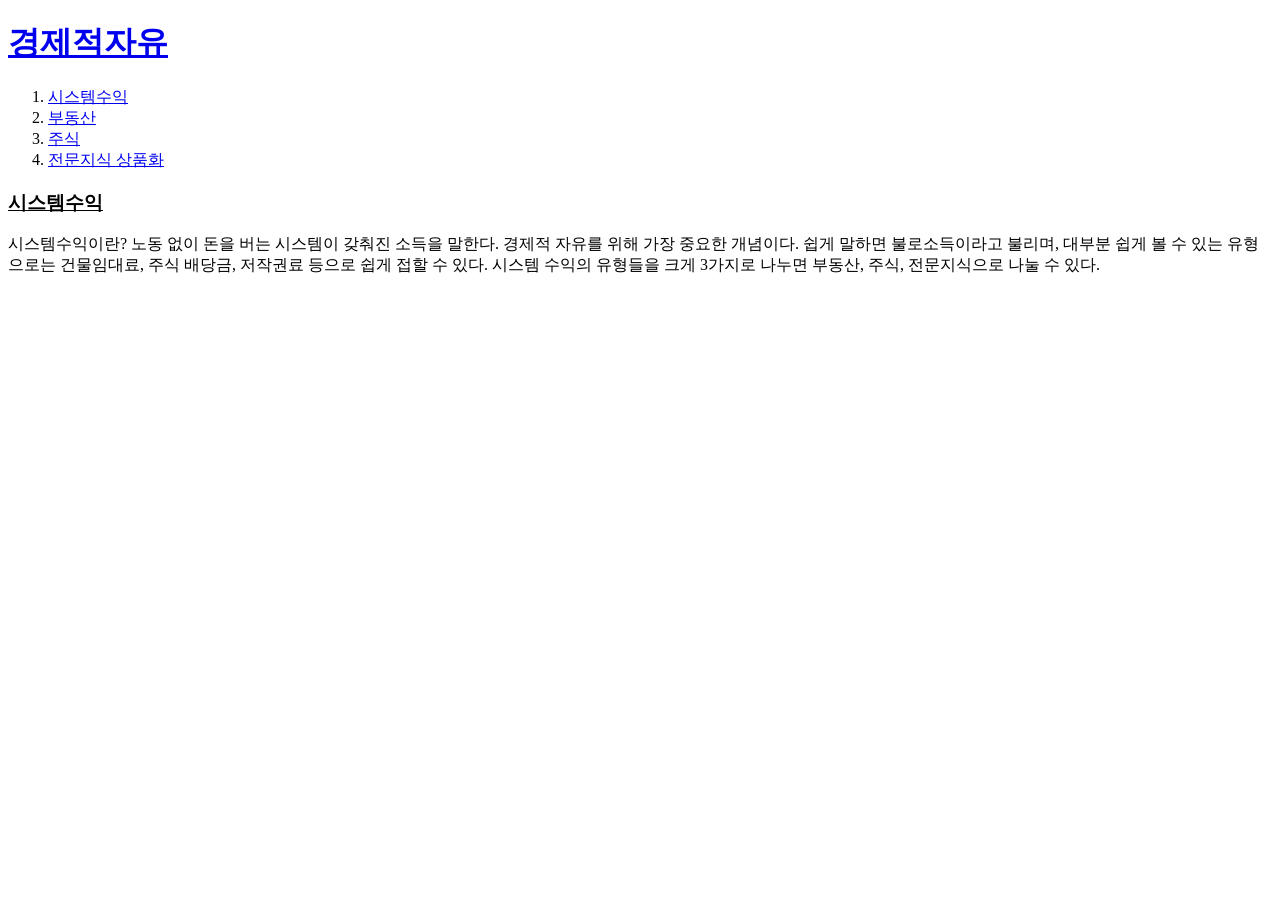
==== 1.html @ b65ef61a "first version" ====
<!DOCTYPE HTML>
<html>
  <head>
    <title>WEB-시스템수익</title>
  <meta charset="utf-8">
  </head>

  <body>
    <h1><a href="index.html">경제적자유</a></h1>
    <ol>
     <li><a href="1.html">시스템수익</a></li>
     <li><a href="2.html">부동산</a></li>
     <li><a href="3.html">주식</a></li>
     <li><a href="4.html">전문지식 상품화</a></li>
    </ol>
    <p><u><strong><h3>시스템수익</h3></strong></u>
    시스템수익이란? 노동 없이 돈을 버는 시스템이 갖춰진 소득을 말한다.
    경제적 자유를 위해 가장 중요한 개념이다. 쉽게 말하면 불로소득이라고 불리며, 대부분
    쉽게 볼 수 있는 유형으로는 건물임대료, 주식 배당금, 저작권료 등으로 쉽게 접할 수 있다.
    시스템 수익의 유형들을 크게 3가지로 나누면 부동산, 주식, 전문지식으로 나눌 수 있다.</P>
  </body>
</html>
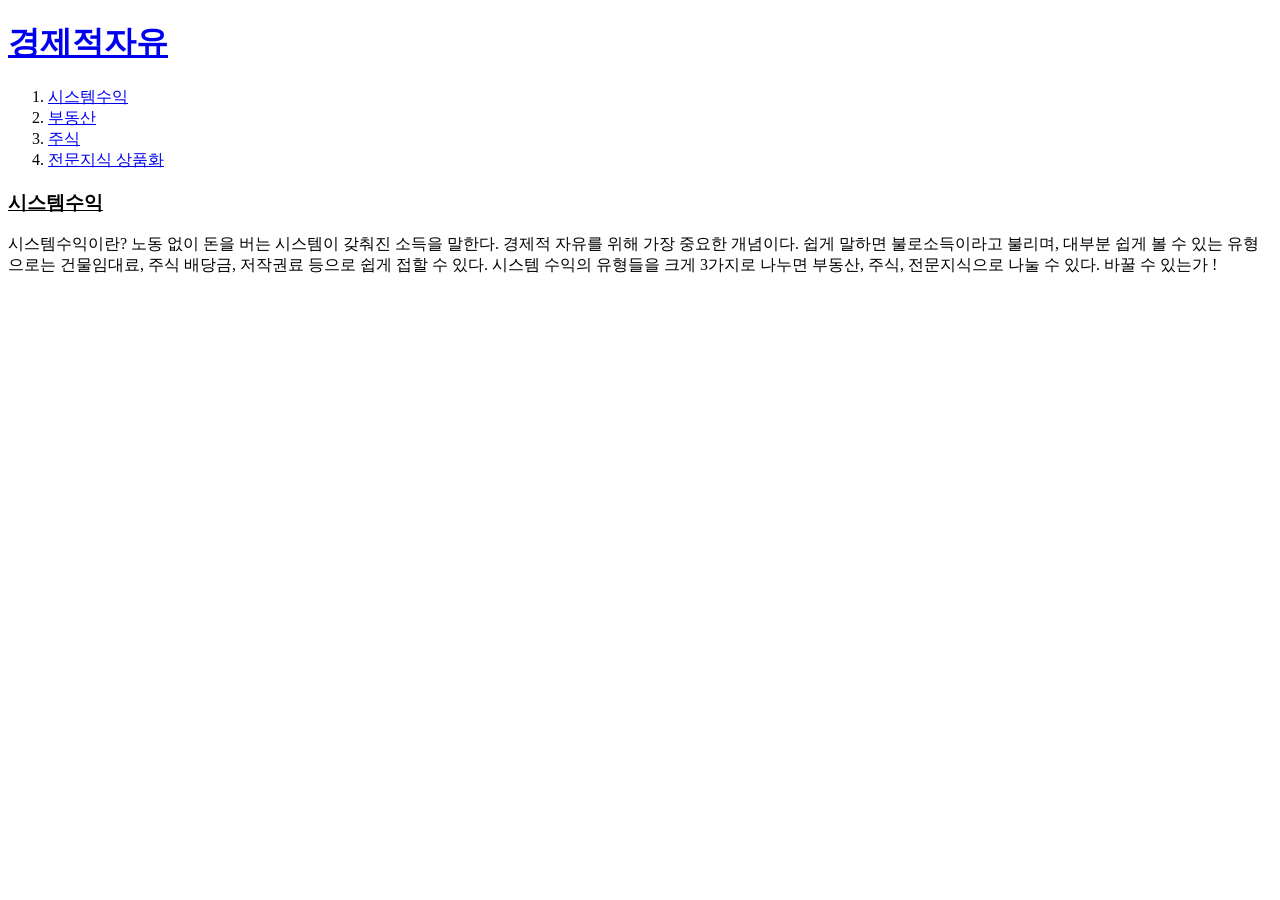
==== commit bcd319ff: "second version" ====
--- a/1.html
+++ b/1.html
@@ -17,6 +17,7 @@
     시스템수익이란? 노동 없이 돈을 버는 시스템이 갖춰진 소득을 말한다.
     경제적 자유를 위해 가장 중요한 개념이다. 쉽게 말하면 불로소득이라고 불리며, 대부분
     쉽게 볼 수 있는 유형으로는 건물임대료, 주식 배당금, 저작권료 등으로 쉽게 접할 수 있다.
-    시스템 수익의 유형들을 크게 3가지로 나누면 부동산, 주식, 전문지식으로 나눌 수 있다.</P>
+    시스템 수익의 유형들을 크게 3가지로 나누면 부동산, 주식, 전문지식으로 나눌 수 있다.
+    바꿀 수 있는가 !</P>
   </body>
 </html>
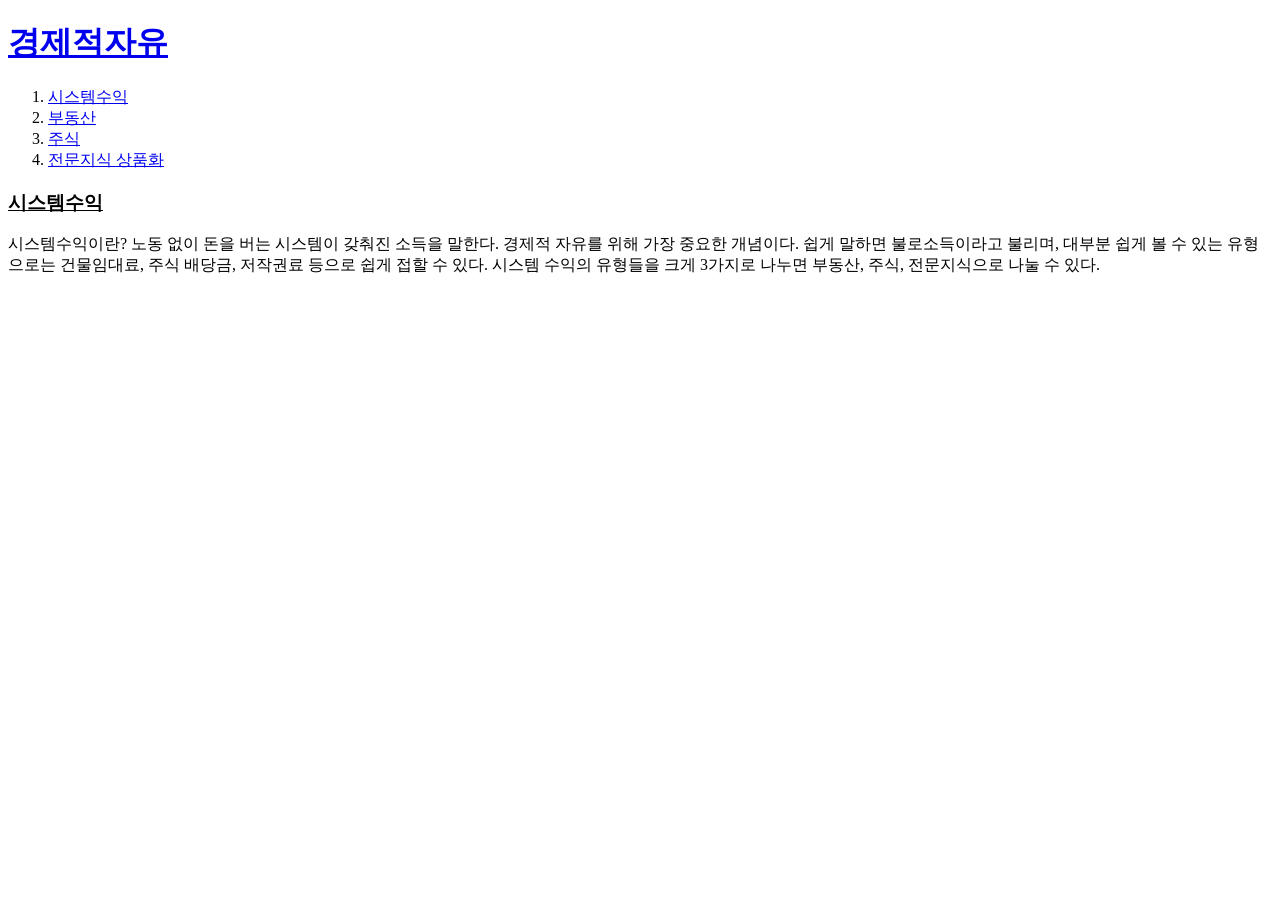
==== commit 0c6de8d9: "first version" ====
--- a/1.html
+++ b/1.html
@@ -18,6 +18,6 @@
     경제적 자유를 위해 가장 중요한 개념이다. 쉽게 말하면 불로소득이라고 불리며, 대부분
     쉽게 볼 수 있는 유형으로는 건물임대료, 주식 배당금, 저작권료 등으로 쉽게 접할 수 있다.
     시스템 수익의 유형들을 크게 3가지로 나누면 부동산, 주식, 전문지식으로 나눌 수 있다.
-    바꿀 수 있는가 !</P>
+    </P>
   </body>
 </html>
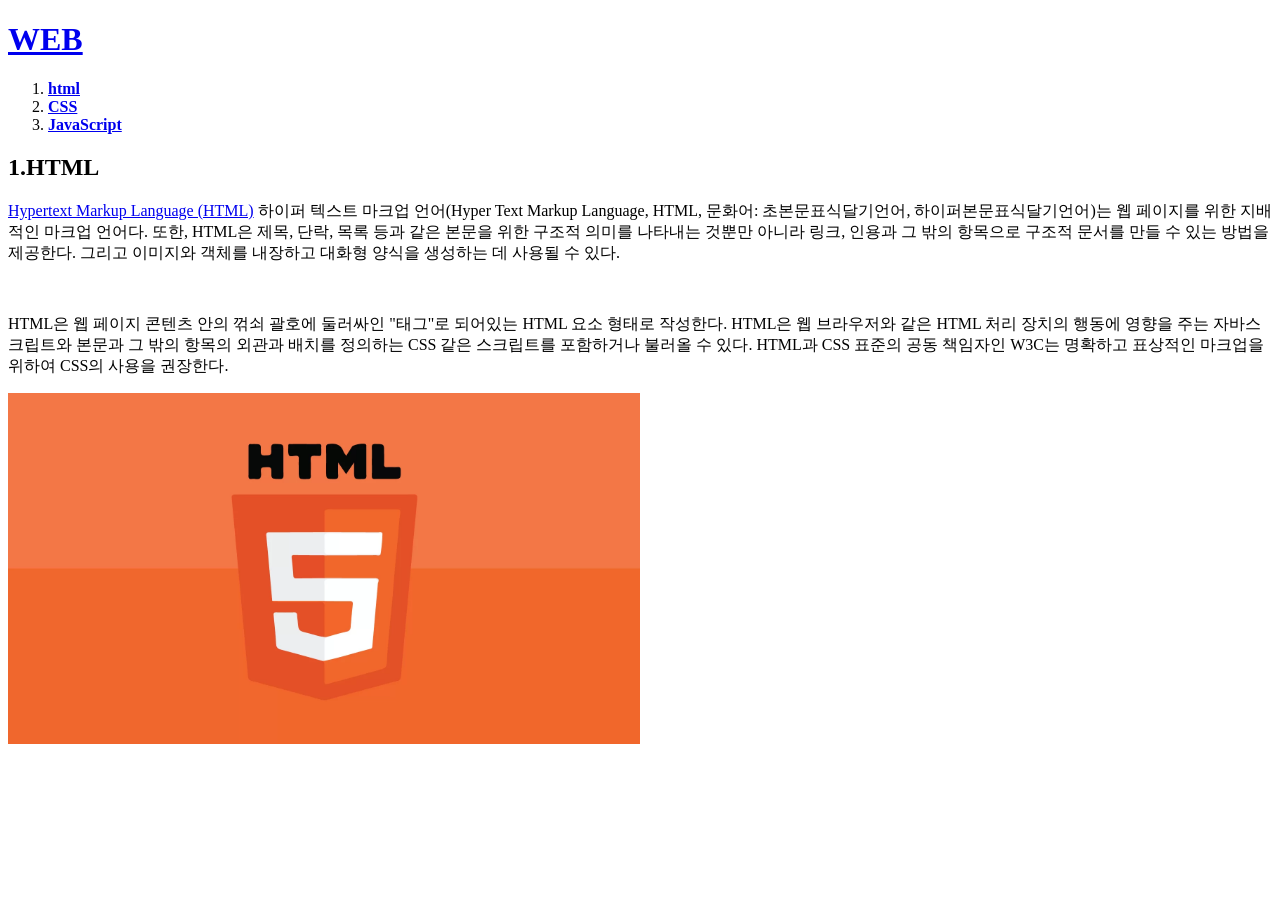
==== commit 6394074c: "Add files via upload" ====
--- a/1.html
+++ b/1.html
@@ -1,23 +1,30 @@
 <!DOCTYPE HTML>
 <html>
-  <head>
-    <title>WEB-시스템수익</title>
-  <meta charset="utf-8">
-  </head>
+<head>
 
-  <body>
-    <h1><a href="index.html">경제적자유</a></h1>
-    <ol>
-     <li><a href="1.html">시스템수익</a></li>
-     <li><a href="2.html">부동산</a></li>
-     <li><a href="3.html">주식</a></li>
-     <li><a href="4.html">전문지식 상품화</a></li>
-    </ol>
-    <p><u><strong><h3>시스템수익</h3></strong></u>
-    시스템수익이란? 노동 없이 돈을 버는 시스템이 갖춰진 소득을 말한다.
-    경제적 자유를 위해 가장 중요한 개념이다. 쉽게 말하면 불로소득이라고 불리며, 대부분
-    쉽게 볼 수 있는 유형으로는 건물임대료, 주식 배당금, 저작권료 등으로 쉽게 접할 수 있다.
-    시스템 수익의 유형들을 크게 3가지로 나누면 부동산, 주식, 전문지식으로 나눌 수 있다.
-    </P>
-  </body>
+<title>Web-HTML</title>
+<meta charset="utf-8" content="">
+</<head>
+
+<body>
+  <h1><a href="WEB.html">WEB</a></h1>
+
+<ol>
+  <li><a href="1.html" ><strong>html</strong></a></li>
+  <li><a href="2.html" ><strong>CSS</strong></a></li>
+  <li><a href="3.html" ><strong>JavaScript</strong></a></li>
+</ol>
+<h2><strong>1.HTML</strong></h2>
+<p><a href="https://ko.wikipedia.org/wiki/HTML" target="_blank" title="HTML 설명">Hypertext Markup Language (HTML)</a>
+하이퍼 텍스트 마크업 언어(Hyper Text Markup Language, HTML, 문화어: 초본문표식달기언어, 하이퍼본문표식달기언어)는 웹 페이지를 위한 지배적인 마크업 언어다.
+또한, HTML은 제목, 단락, 목록 등과 같은 본문을 위한 구조적 의미를 나타내는 것뿐만 아니라 링크, 인용과 그 밖의 항목으로 구조적 문서를 만들 수 있는 방법을 제공한다.
+그리고 이미지와 객체를 내장하고 대화형 양식을 생성하는 데 사용될 수 있다.</p>
+
+<p><p style="margin-top:50px;"> HTML은 웹 페이지 콘텐츠 안의 꺾쇠 괄호에 둘러싸인 "태그"로 되어있는 HTML 요소 형태로 작성한다.
+HTML은 웹 브라우저와 같은 HTML 처리 장치의 행동에 영향을 주는 자바스크립트와 본문과 그 밖의 항목의 외관과 배치를 정의하는 CSS 같은 스크립트를 포함하거나 불러올 수 있다.
+HTML과 CSS 표준의 공동 책임자인 W3C는 명확하고 표상적인 마크업을 위하여 CSS의 사용을 권장한다.</p>
+
+<img src="html.webp" width="50%">
+</body>
+
 </html>
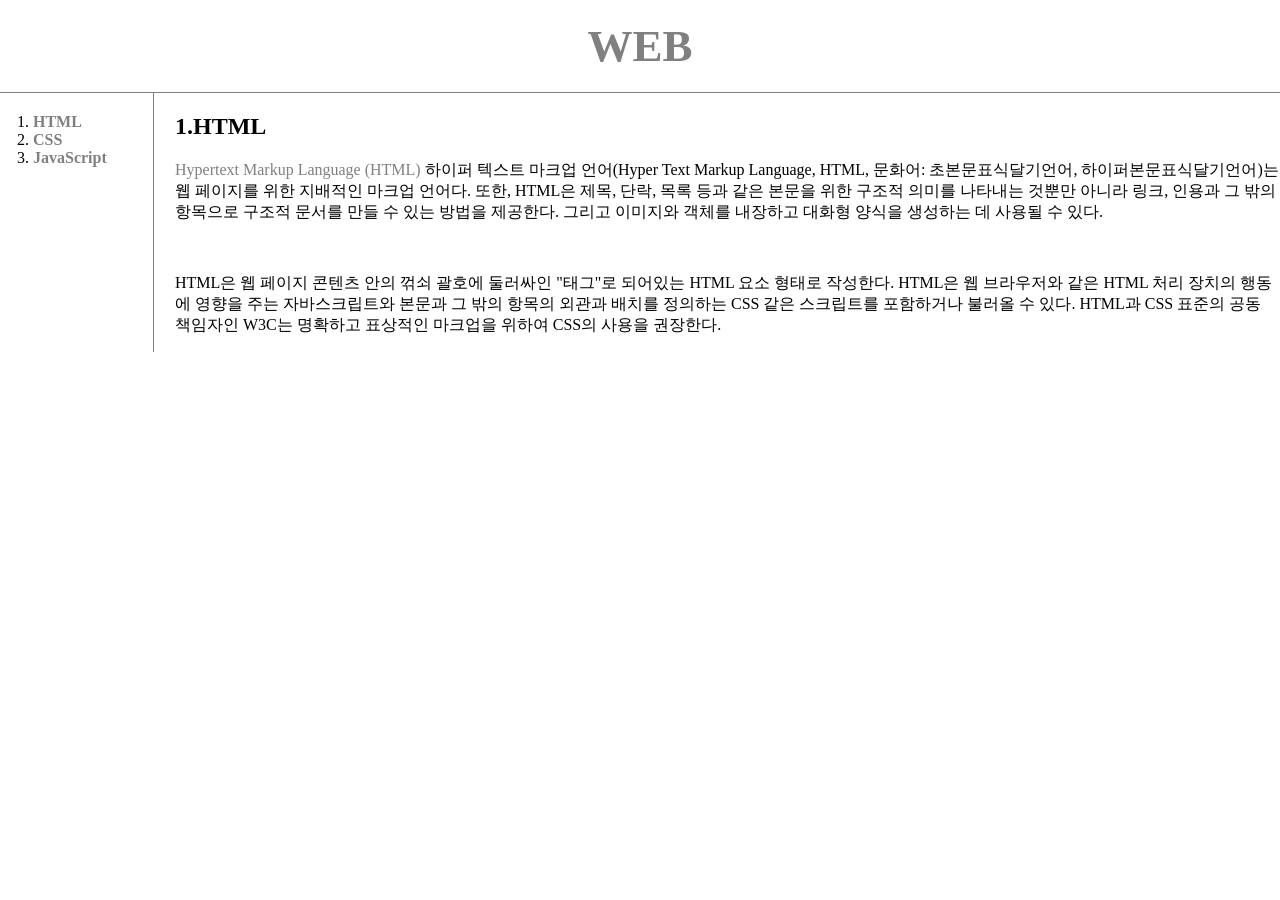
==== commit 6f872a40: "Add files via upload" ====
--- a/1.html
+++ b/1.html
@@ -1,30 +1,81 @@
-<!DOCTYPE HTML>
-<html>
-<head>
-
-<title>Web-HTML</title>
-<meta charset="utf-8" content="">
-</<head>
-
-<body>
-  <h1><a href="WEB.html">WEB</a></h1>
-
-<ol>
-  <li><a href="1.html" ><strong>html</strong></a></li>
-  <li><a href="2.html" ><strong>CSS</strong></a></li>
-  <li><a href="3.html" ><strong>JavaScript</strong></a></li>
-</ol>
-<h2><strong>1.HTML</strong></h2>
-<p><a href="https://ko.wikipedia.org/wiki/HTML" target="_blank" title="HTML 설명">Hypertext Markup Language (HTML)</a>
-하이퍼 텍스트 마크업 언어(Hyper Text Markup Language, HTML, 문화어: 초본문표식달기언어, 하이퍼본문표식달기언어)는 웹 페이지를 위한 지배적인 마크업 언어다.
-또한, HTML은 제목, 단락, 목록 등과 같은 본문을 위한 구조적 의미를 나타내는 것뿐만 아니라 링크, 인용과 그 밖의 항목으로 구조적 문서를 만들 수 있는 방법을 제공한다.
-그리고 이미지와 객체를 내장하고 대화형 양식을 생성하는 데 사용될 수 있다.</p>
-
-<p><p style="margin-top:50px;"> HTML은 웹 페이지 콘텐츠 안의 꺾쇠 괄호에 둘러싸인 "태그"로 되어있는 HTML 요소 형태로 작성한다.
-HTML은 웹 브라우저와 같은 HTML 처리 장치의 행동에 영향을 주는 자바스크립트와 본문과 그 밖의 항목의 외관과 배치를 정의하는 CSS 같은 스크립트를 포함하거나 불러올 수 있다.
-HTML과 CSS 표준의 공동 책임자인 W3C는 명확하고 표상적인 마크업을 위하여 CSS의 사용을 권장한다.</p>
-
-<img src="html.webp" width="50%">
-</body>
-
-</html>
+<!DOCTYPE HTML>
+<html>
+  <head>
+    <meta charset="utf-8">
+    <title>WEB-Html</title>
+
+    <style>
+    body{
+      margin: 0px;
+
+    }
+    a {
+         text-decoration:none;
+         color: gray;
+
+    }
+
+    h1{
+        font-size:45px;
+        text-align:center;
+        border-bottom: 1px solid gray;
+        margin: 0px;
+        padding: 20px;
+    }
+    #grid ol{
+      border-right: 1px solid gray;
+      width: 100px;
+      margin: 0px;
+      padding: 20px;
+      padding-left: 33px;
+    }
+    #grid{
+      display:grid;
+      grid-template-columns: 150px 1fr;
+
+    }
+    #article{
+
+      padding-left: 25px;
+    }
+
+    @media(max-width:800px) {
+          #grid{
+            display: block;
+          }
+          #grid ol{
+            border-right:none;
+          }
+          h1{
+            border-bottom:none;
+          }
+    }
+
+    </style>
+
+    <body>
+      <h1><a href="WEB.html">WEB</a></h1>
+
+    <div id="grid">
+      <ol>
+        <li><a href="1.html"><strong>HTML</strong></a></li>
+        <li><a href="2.html"><strong>CSS</strong></a></li>
+        <li><a href="3.html"><strong>JavaScript</strong></a></li>
+      </ol>
+
+    <div id="article">
+      <h2>1.HTML</h2>
+      <p><a href="https://ko.wikipedia.org/wiki/HTML" target="_blank" title="HTML 설명">Hypertext Markup Language (HTML)</a>
+        하이퍼 텍스트 마크업 언어(Hyper Text Markup Language, HTML, 문화어: 초본문표식달기언어, 하이퍼본문표식달기언어)는 웹 페이지를 위한 지배적인 마크업 언어다.
+        또한, HTML은 제목, 단락, 목록 등과 같은 본문을 위한 구조적 의미를 나타내는 것뿐만 아니라 링크, 인용과 그 밖의 항목으로 구조적 문서를 만들 수 있는 방법을 제공한다.
+        그리고 이미지와 객체를 내장하고 대화형 양식을 생성하는 데 사용될 수 있다.</p>
+
+        <p style="margin-top:50px;"> HTML은 웹 페이지 콘텐츠 안의 꺾쇠 괄호에 둘러싸인 "태그"로 되어있는 HTML 요소 형태로 작성한다.
+          HTML은 웹 브라우저와 같은 HTML 처리 장치의 행동에 영향을 주는 자바스크립트와 본문과 그 밖의 항목의 외관과 배치를 정의하는 CSS 같은 스크립트를 포함하거나 불러올 수 있다.
+          HTML과 CSS 표준의 공동 책임자인 W3C는 명확하고 표상적인 마크업을 위하여 CSS의 사용을 권장한다.</p>
+      </div>
+      </div>
+
+
+    </body>
+</html>
